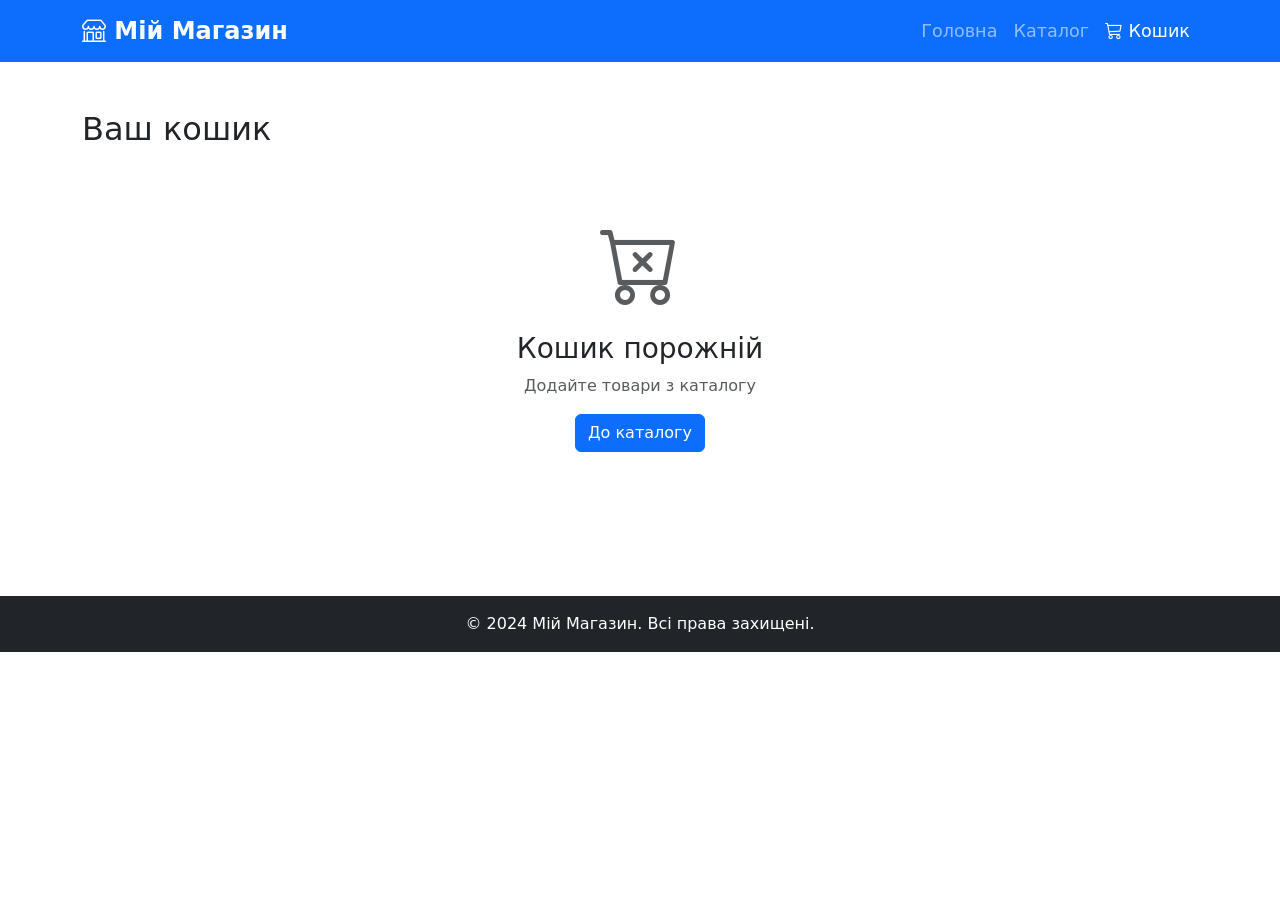
==== cart.html @ 0d8ac695 "incoming" ====
<!DOCTYPE html>
<html lang="uk">
<head>
    <meta charset="UTF-8">
    <meta name="viewport" content="width=device-width, initial-scale=1.0">
    <title>Кошик</title>
    <link href="https://cdn.jsdelivr.net/npm/bootstrap@5.3.0/dist/css/bootstrap.min.css" rel="stylesheet">
    <link rel="stylesheet" href="https://cdn.jsdelivr.net/npm/bootstrap-icons@1.10.0/font/bootstrap-icons.css">
     <link rel="stylesheet" href="styles/style.css">
</head>
<body>
    <!-- Навігація -->
    <nav class="navbar navbar-expand-lg navbar-dark bg-primary">
        <div class="container">
            <a class="navbar-brand" href="index.html">
                <i class="bi bi-shop"></i> Мій Магазин
            </a>
            <button class="navbar-toggler" type="button" data-bs-toggle="collapse" data-bs-target="#navbarNav">
                <span class="navbar-toggler-icon"></span>
            </button>
            <div class="collapse navbar-collapse" id="navbarNav">
                <ul class="navbar-nav ms-auto">
                    <li class="nav-item">
                        <a class="nav-link" href="index.html">Головна</a>
                    </li>
                    <li class="nav-item">
                        <a class="nav-link" href="products.html">Каталог</a>
                    </li>
                    <li class="nav-item">
                        <a class="nav-link active" href="cart.html">
                            <i class="bi bi-cart3"></i> Кошик
                            <span class="badge bg-danger" id="cart-count">0</span>
                        </a>
                    </li>
                </ul>
            </div>
        </div>
    </nav>

    <!-- Кошик -->
    <section class="py-5">
        <div class="container">
            <h2 class="mb-4">Ваш кошик</h2>
            
            <div id="cart-content">
                <!-- Вміст кошика буде додано через JavaScript -->
            </div>

            <!-- Пустий кошик -->
            <div id="empty-cart" class="text-center py-5" style="display: none;">
                <i class="bi bi-cart-x display-1 text-muted"></i>
                <h3 class="mt-3">Кошик порожній</h3>
                <p class="text-muted">Додайте товари з каталогу</p>
                <a href="products.html" class="btn btn-primary">До каталогу</a>
            </div>

            <!-- Підсумок замовлення -->
            <div id="cart-summary" class="row mt-4" style="display: none;">
                <div class="col-md-6 ms-auto">
                    <div class="card">
                        <div class="card-body">
                            <h5 class="card-title">Підсумок замовлення</h5>
                            <hr>
                            <div class="d-flex justify-content-between mb-2">
                                <span>Товарів:</span>
                                <span id="total-items">0</span>
                            </div>
                            <div class="d-flex justify-content-between mb-3">
                                <strong>Загальна сума:</strong>
                                <strong id="total-price">0 грн</strong>
                            </div>
                            <button class="btn btn-success w-100" onclick="alert('Дякуємо за замовлення!')">
                                Оформити замовлення
                            </button>
                            <button class="btn btn-outline-danger w-100 mt-2" id="clear-cart">
                                Очистити кошик
                            </button>
                        </div>
                    </div>
                </div>
            </div>
        </div>
    </section>

    <!-- Футер -->
    <footer class="bg-dark text-white text-center py-3 mt-5">
        <div class="container">
            <p class="mb-0">&copy; 2024 Мій Магазин. Всі права захищені.</p>
        </div>
    </footer>

    <script src="scripts/https://cdn.jsdelivr.net/npm/bootstrap@5.3.0/dist/js/bootstrap.bundle.min.js"></script>
    <script src="scripts/cart.js"></script>
    <script src="scripts/cart-page.js"></script>
</body>
</html>
---- styles/style.css ----
/* Загальні стилі */
body {
    min-height: 100vh;
    display: flex;
    flex-direction: column;
}

footer {
    margin-top: auto;
}

/* Стилі для карток товарів */
.product-card {
    transition: transform 0.3s ease, box-shadow 0.3s ease;
    border: 1px solid #dee2e6;
}

.product-card:hover {
    transform: translateY(-5px);
    box-shadow: 0 4px 15px rgba(0, 0, 0, 0.1);
}

.product-card img {
    height: 200px;
    object-fit: cover;
    border-bottom: 1px solid #dee2e6;
}

/* Стилі для героя */
.hero-section {
    background: linear-gradient(135deg, #667eea 0%, #764ba2 100%);
    color: white;
}

.hero-section h1 {
    color: white;
}

.hero-section .btn {
    padding: 12px 30px;
    font-size: 1.1rem;
}

/* Стилі для навігації */
.navbar-brand {
    font-size: 1.5rem;
    font-weight: bold;
}

.nav-link {
    font-size: 1.1rem;
    transition: color 0.3s ease;
}

.nav-link:hover {
    color: #ffc107 !important;
}

/* Стилі для кошика */
#cart-count {
    font-size: 0.75rem;
    padding: 2px 6px;
    border-radius: 10px;
}

/* Стилі для сторінки товару */
.product-details img {
    max-height: 500px;
    object-fit: contain;
}

/* Стилі для кошика на сторінці */
.list-group-item {
    padding: 1.5rem;
}

.quantity-input {
    max-width: 70px;
}

/* Адаптивність */
@media (max-width: 768px) {
    .product-card img {
        height: 250px;
    }
    
    .hero-section h1 {
        font-size: 2rem;
    }
    
    .list-group-item .row > div {
        margin-bottom: 1rem;
    }
    
    .list-group-item .row > div:last-child {
        margin-bottom: 0;
    }
}

/* Анімація для кнопок */
.btn {
    transition: all 0.3s ease;
}

.btn:hover {
    transform: translateY(-2px);
    box-shadow: 0 2px 8px rgba(0, 0, 0, 0.15);
}

/* Стилі для breadcrumb */
.breadcrumb {
    background-color: #f8f9fa;
    padding: 1rem;
    border-radius: 0.5rem;
}

/* Стилі для фільтрів */
.form-select,
.form-control {
    transition: border-color 0.3s ease;
}

.form-select:focus,
.form-control:focus {
    border-color: #0d6efd;
    box-shadow: 0 0 0 0.2rem rgba(13, 110, 253, 0.25);
}

/* Стилі для порожнього кошика */
#empty-cart i {
    font-size: 5rem;
}
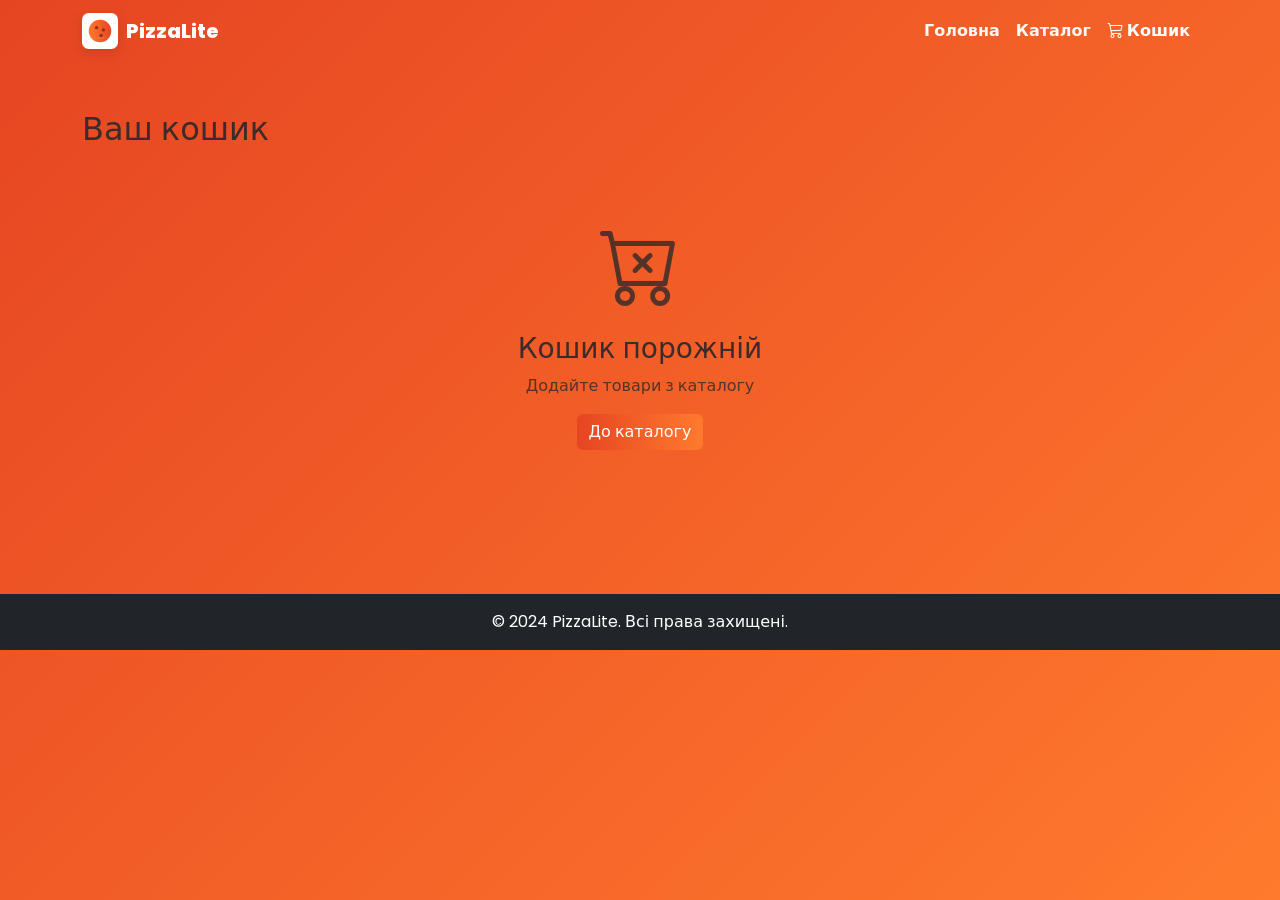
==== commit 5ff17207: "1" ====
--- a/cart.html
+++ b/cart.html
@@ -3,17 +3,19 @@
 <head>
     <meta charset="UTF-8">
     <meta name="viewport" content="width=device-width, initial-scale=1.0">
-    <title>Кошик</title>
+    <title>Кошик - PizzaLite</title>
     <link href="https://cdn.jsdelivr.net/npm/bootstrap@5.3.0/dist/css/bootstrap.min.css" rel="stylesheet">
+    <link href="https://fonts.googleapis.com/css2?family=Poppins:wght@300;400;600;700&display=swap" rel="stylesheet">
+    <link rel="icon" href="img/favicon.svg" type="image/svg+xml">
     <link rel="stylesheet" href="https://cdn.jsdelivr.net/npm/bootstrap-icons@1.10.0/font/bootstrap-icons.css">
-     <link rel="stylesheet" href="styles/style.css">
+    <link rel="stylesheet" href="styles/style.css">
 </head>
 <body>
     <!-- Навігація -->
-    <nav class="navbar navbar-expand-lg navbar-dark bg-primary">
+    <nav class="navbar navbar-expand-lg navbar-dark sticky-top" id="mainNavbar">
         <div class="container">
-            <a class="navbar-brand" href="index.html">
-                <i class="bi bi-shop"></i> Мій Магазин
+            <a class="navbar-brand d-flex align-items-center" href="index.html">
+                <img src="img/favicon.svg" alt="PizzaLite" width="36" height="36" style="margin-right:8px"> PizzaLite
             </a>
             <button class="navbar-toggler" type="button" data-bs-toggle="collapse" data-bs-target="#navbarNav">
                 <span class="navbar-toggler-icon"></span>
@@ -85,11 +87,11 @@
     <!-- Футер -->
     <footer class="bg-dark text-white text-center py-3 mt-5">
         <div class="container">
-            <p class="mb-0">&copy; 2024 Мій Магазин. Всі права захищені.</p>
+            <p class="mb-0">&copy; 2024 PizzaLite. Всі права захищені.</p>
         </div>
     </footer>
 
-    <script src="scripts/https://cdn.jsdelivr.net/npm/bootstrap@5.3.0/dist/js/bootstrap.bundle.min.js"></script>
+    <script src="https://cdn.jsdelivr.net/npm/bootstrap@5.3.0/dist/js/bootstrap.bundle.min.js"></script>
     <script src="scripts/cart.js"></script>
     <script src="scripts/cart-page.js"></script>
 </body>
--- a/styles/style.css
+++ b/styles/style.css
@@ -1,132 +1,62 @@
 /* Загальні стилі */
-body {
-    min-height: 100vh;
-    display: flex;
-    flex-direction: column;
+:root{
+    --pizza-red:#e64522;
+    --pizza-orange:#ff7a2d;
+    --accent:#ffd9b3;
+    --dark:#3b2b2b;
+    --muted:#7a7a7a;
 }
 
-footer {
-    margin-top: auto;
+*{box-sizing:border-box}
+html,body{height:100%}
+body{
+    font-family: 'Poppins', system-ui, -apple-system, 'Segoe UI', Roboto, Arial;
+    margin:0;padding:0;
+    color:var(--dark);
+    min-height:100vh;
+    display:flex;flex-direction:column;
+    /* Red-orange background gradient for the whole site */
+    background: linear-gradient(135deg, var(--pizza-red) 0%, var(--pizza-orange) 100%);
 }
 
-/* Стилі для карток товарів */
-.product-card {
-    transition: transform 0.3s ease, box-shadow 0.3s ease;
-    border: 1px solid #dee2e6;
-}
+/* Navbar override to fit theme */
+#mainNavbar{background:transparent}
+.navbar-brand{font-weight:800;color:#fff}
+.nav-link{color:rgba(255,255,255,0.95);font-weight:600}
+.nav-link:hover{color:var(--accent) !important}
+/* Logo spacing */
+.navbar-brand img{border-radius:4px;box-shadow:0 4px 12px rgba(0,0,0,0.12)}
 
-.product-card:hover {
-    transform: translateY(-5px);
-    box-shadow: 0 4px 15px rgba(0, 0, 0, 0.1);
-}
+/* Hero */
+.hero-section{position:relative;min-height:560px;display:flex;align-items:center;color:#fff}
+.hero-section .container{z-index:2}
+.hero-section::before{content:"";position:absolute;left:0;right:0;top:0;bottom:0;background:linear-gradient(180deg,rgba(0,0,0,0.15),rgba(0,0,0,0.35));}
+.hero-section h1{font-size:3rem;font-weight:800;text-shadow:0 8px 30px rgba(0,0,0,0.35)}
+.hero-section p.lead{opacity:.95}
 
-.product-card img {
-    height: 200px;
-    object-fit: cover;
-    border-bottom: 1px solid #dee2e6;
-}
+/* Buttons styled red-orange */
+.btn-primary{background:linear-gradient(90deg,var(--pizza-red),var(--pizza-orange));border:none;color:#fff}
+.btn-primary:hover{filter:brightness(.95);transform:translateY(-2px)}
+.btn-outline-light{border-color:rgba(255,255,255,0.18);color:rgba(255,255,255,0.95)}
 
-/* Стилі для героя */
-.hero-section {
-    background: linear-gradient(135deg, #667eea 0%, #764ba2 100%);
-    color: white;
-}
+/* Product cards - neutral background to contrast with red-orange site */
+.product-card{border-radius:12px;background:#fff;padding:0;box-shadow:0 10px 30px rgba(0,0,0,0.14);overflow:hidden;position:relative}
+.product-card img{height:200px;object-fit:cover;width:100%}
+.card-body{padding:1rem}
+.product-title{font-weight:700;color:var(--dark);margin-bottom:.5rem}
+.product-price{color:var(--pizza-red);font-weight:800}
+.product-badge{position:absolute;left:12px;top:12px;background:var(--pizza-orange);color:#fff;padding:6px 10px;border-radius:8px;font-weight:700;box-shadow:0 8px 20px rgba(255,122,45,0.12)}
+.product-actions .btn{border-radius:10px}
+.product-card:hover{transform:translateY(-6px);box-shadow:0 30px 60px rgba(0,0,0,0.16)}
 
-.hero-section h1 {
-    color: white;
-}
+/* Cart count */
+#cart-count{background:#fff;color:var(--pizza-red);font-weight:700;border-radius:999px;padding:2px 8px}
 
-.hero-section .btn {
-    padding: 12px 30px;
-    font-size: 1.1rem;
-}
+/* Footer */
+footer{background:rgba(0,0,0,0.06);color:#fff}
 
-/* Стилі для навігації */
-.navbar-brand {
-    font-size: 1.5rem;
-    font-weight: bold;
-}
+/* Misc */
+.breadcrumb{background:transparent;padding:.75rem .9rem}
+.form-select,.form-control{border-radius:8px}
 
-.nav-link {
-    font-size: 1.1rem;
-    transition: color 0.3s ease;
-}
-
-.nav-link:hover {
-    color: #ffc107 !important;
-}
-
-/* Стилі для кошика */
-#cart-count {
-    font-size: 0.75rem;
-    padding: 2px 6px;
-    border-radius: 10px;
-}
-
-/* Стилі для сторінки товару */
-.product-details img {
-    max-height: 500px;
-    object-fit: contain;
-}
-
-/* Стилі для кошика на сторінці */
-.list-group-item {
-    padding: 1.5rem;
-}
-
-.quantity-input {
-    max-width: 70px;
-}
-
-/* Адаптивність */
-@media (max-width: 768px) {
-    .product-card img {
-        height: 250px;
-    }
-    
-    .hero-section h1 {
-        font-size: 2rem;
-    }
-    
-    .list-group-item .row > div {
-        margin-bottom: 1rem;
-    }
-    
-    .list-group-item .row > div:last-child {
-        margin-bottom: 0;
-    }
-}
-
-/* Анімація для кнопок */
-.btn {
-    transition: all 0.3s ease;
-}
-
-.btn:hover {
-    transform: translateY(-2px);
-    box-shadow: 0 2px 8px rgba(0, 0, 0, 0.15);
-}
-
-/* Стилі для breadcrumb */
-.breadcrumb {
-    background-color: #f8f9fa;
-    padding: 1rem;
-    border-radius: 0.5rem;
-}
-
-/* Стилі для фільтрів */
-.form-select,
-.form-control {
-    transition: border-color 0.3s ease;
-}
-
-.form-select:focus,
-.form-control:focus {
-    border-color: #0d6efd;
-    box-shadow: 0 0 0 0.2rem rgba(13, 110, 253, 0.25);
-}
-
-/* Стилі для порожнього кошика */
-#empty-cart i {
-    font-size: 5rem;
-}+@media (max-width:768px){.hero-section h1{font-size:2rem}.product-card img{height:220px}}
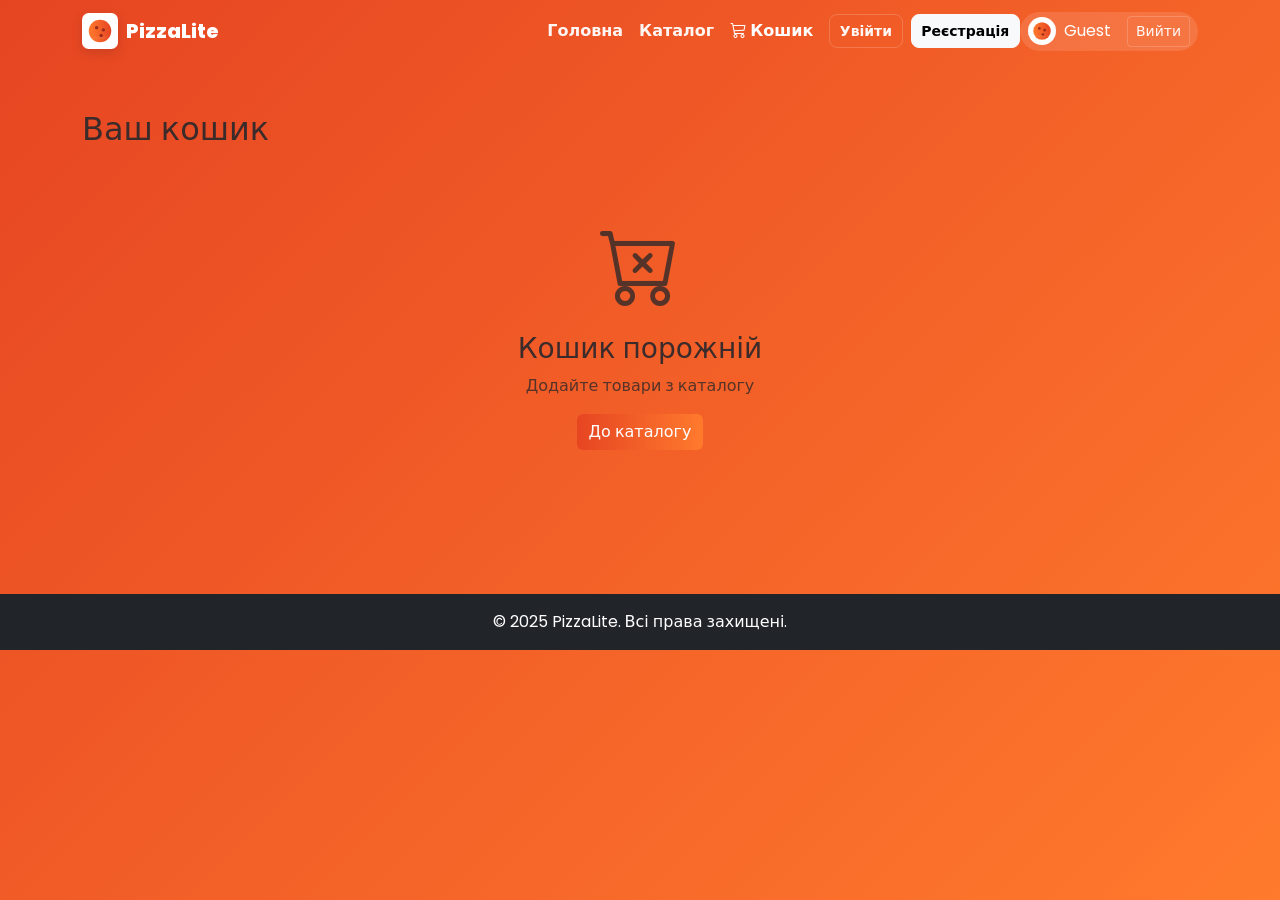
==== commit 5fcb8504: "2" ====
--- a/cart.html
+++ b/cart.html
@@ -33,6 +33,19 @@
                             <i class="bi bi-cart3"></i> Кошик
                             <span class="badge bg-danger" id="cart-count">0</span>
                         </a>
+                    </li>
+                    <li class="nav-item d-flex align-items-center">
+                        <button class="btn btn-outline-light btn-sm nav-login nav-auth-btn">Увійти</button>
+                    </li>
+                    <li class="nav-item d-flex align-items-center">
+                        <button class="btn btn-light btn-sm nav-register nav-auth-btn">Реєстрація</button>
+                    </li>
+                    <li class="nav-item d-flex align-items-center nav-user" style="display:none">
+                        <div class="user-badge">
+                            <img src="img/favicon.svg" alt="user">
+                            <span class="user-name">Guest</span>
+                            <button class="btn btn-sm btn-outline-light ms-2 nav-logout">Вийти</button>
+                        </div>
                     </li>
                 </ul>
             </div>
@@ -87,12 +100,73 @@
     <!-- Футер -->
     <footer class="bg-dark text-white text-center py-3 mt-5">
         <div class="container">
-            <p class="mb-0">&copy; 2024 PizzaLite. Всі права захищені.</p>
+            <p class="mb-0">&copy; 2025 PizzaLite. Всі права захищені.</p>
         </div>
     </footer>
+
+        <!-- Login Modal -->
+        <div class="modal fade auth-modal" id="loginModal" tabindex="-1" aria-hidden="true">
+            <div class="modal-dialog modal-dialog-centered">
+                <div class="modal-content">
+                    <div class="modal-header">
+                        <h5 class="modal-title">Вхід в PizzaLite</h5>
+                        <button type="button" class="btn-close" data-bs-dismiss="modal" aria-label="Close"></button>
+                    </div>
+                    <div class="modal-body">
+                        <form id="login-form">
+                            <div class="mb-3">
+                                <label class="form-label">Email</label>
+                                <input id="login-email" class="form-control" type="email" required>
+                            </div>
+                            <div class="mb-3">
+                                <label class="form-label">Пароль</label>
+                                <input id="login-pass" class="form-control" type="password" required>
+                            </div>
+                            <div class="d-flex justify-content-end">
+                                <button class="btn btn-secondary me-2" type="button" data-bs-dismiss="modal">Скасувати</button>
+                                <button class="btn btn-primary" type="submit">Увійти</button>
+                            </div>
+                        </form>
+                    </div>
+                </div>
+            </div>
+        </div>
+
+        <!-- Register Modal -->
+        <div class="modal fade auth-modal" id="registerModal" tabindex="-1" aria-hidden="true">
+            <div class="modal-dialog modal-dialog-centered">
+                <div class="modal-content">
+                    <div class="modal-header">
+                        <h5 class="modal-title">Реєстрація в PizzaLite</h5>
+                        <button type="button" class="btn-close" data-bs-dismiss="modal" aria-label="Close"></button>
+                    </div>
+                    <div class="modal-body">
+                        <form id="register-form">
+                            <div class="mb-3">
+                                <label class="form-label">Ім'я</label>
+                                <input id="reg-name" class="form-control" type="text" required>
+                            </div>
+                            <div class="mb-3">
+                                <label class="form-label">Email</label>
+                                <input id="reg-email" class="form-control" type="email" required>
+                            </div>
+                            <div class="mb-3">
+                                <label class="form-label">Пароль</label>
+                                <input id="reg-pass" class="form-control" type="password" required>
+                            </div>
+                            <div class="d-flex justify-content-end">
+                                <button class="btn btn-secondary me-2" type="button" data-bs-dismiss="modal">Скасувати</button>
+                                <button class="btn btn-primary" type="submit">Зареєструватись</button>
+                            </div>
+                        </form>
+                    </div>
+                </div>
+            </div>
+        </div>
 
     <script src="https://cdn.jsdelivr.net/npm/bootstrap@5.3.0/dist/js/bootstrap.bundle.min.js"></script>
     <script src="scripts/cart.js"></script>
     <script src="scripts/cart-page.js"></script>
+    <script src="scripts/auth.js"></script>
 </body>
 </html>
--- a/styles/style.css
+++ b/styles/style.css
@@ -28,11 +28,22 @@
 .navbar-brand img{border-radius:4px;box-shadow:0 4px 12px rgba(0,0,0,0.12)}
 
 /* Hero */
-.hero-section{position:relative;min-height:560px;display:flex;align-items:center;color:#fff}
-.hero-section .container{z-index:2}
-.hero-section::before{content:"";position:absolute;left:0;right:0;top:0;bottom:0;background:linear-gradient(180deg,rgba(0,0,0,0.15),rgba(0,0,0,0.35));}
-.hero-section h1{font-size:3rem;font-weight:800;text-shadow:0 8px 30px rgba(0,0,0,0.35)}
-.hero-section p.lead{opacity:.95}
+.hero-section{position:relative;min-height:560px;display:flex;align-items:center;color:#fff;overflow:hidden}
+.hero-section .container{z-index:2;position:relative}
+.hero-section::before{content:"";position:absolute;left:0;right:0;top:0;bottom:0;background:linear-gradient(135deg, #b83520 0%, #d64528 50%, #ff7a2d 100%);z-index:1}
+.hero-section::after{content:"";position:absolute;left:0;right:0;top:0;bottom:0;background:radial-gradient(circle at 20% 30%, rgba(255,255,255,0.1) 0%, transparent 50%), radial-gradient(circle at 80% 70%, rgba(255,255,200,0.08) 0%, transparent 50%), url('data:image/svg+xml,<svg xmlns="http://www.w3.org/2000/svg" viewBox="0 0 100 100"><circle cx="30" cy="30" r="8" fill="rgba(255,255,255,0.05)"/><circle cx="80" cy="60" r="12" fill="rgba(255,255,255,0.03)"/></svg>');background-size:200px 200px;animation:driftPattern 20s ease-in-out infinite;z-index:0}
+.hero-section h1{font-size:3rem;font-weight:800;text-shadow:0 4px 20px rgba(0,0,0,0.4);animation:fadeInDown 0.9s ease;letter-spacing:-0.5px}
+.hero-section p.lead{opacity:0.95;text-shadow:0 2px 10px rgba(0,0,0,0.3);animation:fadeInUp 0.9s ease 0.15s both}
+@keyframes driftPattern{0%{background-position:0 0}50%{background-position:50px 50px}100%{background-position:0 0}}
+@keyframes fadeInDown{from{transform:translateY(-25px);opacity:0}to{transform:translateY(0);opacity:1}}
+@keyframes fadeInUp{from{transform:translateY(25px);opacity:0}to{transform:translateY(0);opacity:1}}
+
+/* Main products panel on homepage */
+.main-products{padding-top:50px;padding-bottom:70px}
+.products-panel{background:linear-gradient(180deg, rgba(255,255,255,0.98), rgba(255,255,255,0.95));border-radius:14px}
+.section-subtitle{font-size:0.95rem;color:var(--muted)}
+.view-all{background:transparent;border:1px solid rgba(0,0,0,0.06);color:var(--dark);font-weight:700;border-radius:999px;padding:.45rem .9rem}
+.view-all:hover{transform:translateY(-2px);box-shadow:0 8px 20px rgba(0,0,0,0.06)}
 
 /* Buttons styled red-orange */
 .btn-primary{background:linear-gradient(90deg,var(--pizza-red),var(--pizza-orange));border:none;color:#fff}
@@ -41,13 +52,19 @@
 
 /* Product cards - neutral background to contrast with red-orange site */
 .product-card{border-radius:12px;background:#fff;padding:0;box-shadow:0 10px 30px rgba(0,0,0,0.14);overflow:hidden;position:relative}
-.product-card img{height:200px;object-fit:cover;width:100%}
+.product-card img{height:220px;object-fit:cover;width:100%}
 .card-body{padding:1rem}
 .product-title{font-weight:700;color:var(--dark);margin-bottom:.5rem}
 .product-price{color:var(--pizza-red);font-weight:800}
 .product-badge{position:absolute;left:12px;top:12px;background:var(--pizza-orange);color:#fff;padding:6px 10px;border-radius:8px;font-weight:700;box-shadow:0 8px 20px rgba(255,122,45,0.12)}
 .product-actions .btn{border-radius:10px}
 .product-card:hover{transform:translateY(-6px);box-shadow:0 30px 60px rgba(0,0,0,0.16)}
+
+/* Ensure uniform card heights to avoid jagged rows */
+.product-card{display:flex;flex-direction:column}
+.product-card .card-img-top{flex-shrink:0}
+.product-card .card-body{flex:1;display:flex;flex-direction:column}
+.product-card .card-body .mt-auto{margin-top:auto}
 
 /* Cart count */
 #cart-count{background:#fff;color:var(--pizza-red);font-weight:700;border-radius:999px;padding:2px 8px}
@@ -60,3 +77,91 @@
 .form-select,.form-control{border-radius:8px}
 
 @media (max-width:768px){.hero-section h1{font-size:2rem}.product-card img{height:220px}}
+
+@media (max-width:768px){
+    .products-panel{padding:1rem}
+    .product-card img{height:200px}
+    .view-all{padding:.35rem .6rem}
+}
+
+/* Price filter small styling */
+.price-filter{background:rgba(255,255,255,0.95)}
+.price-filter .form-control-sm{background:#fff}
+.price-filter .btn{height:34px}
+.price-filter small{font-size:11px}
+
+/* Auth modals and buttons themed */
+.auth-modal .modal-content{border-radius:14px;background:linear-gradient(180deg,#fff,#fff);box-shadow:0 20px 50px rgba(0,0,0,0.18)}
+.auth-modal .modal-header{border-bottom:none}
+.auth-modal .modal-title{color:var(--pizza-red);font-weight:800}
+.auth-modal .form-control{border-radius:8px}
+.auth-modal .btn-primary{background:linear-gradient(90deg,var(--pizza-red),var(--pizza-orange));border:none}
+.auth-actions{display:flex;gap:.5rem;align-items:center}
+.nav-auth-btn{margin-left:.5rem;border-radius:8px;padding:.35rem .6rem;font-weight:700}
+.user-badge{display:inline-flex;align-items:center;gap:.5rem;background:rgba(255,255,255,0.12);padding:.25rem .5rem;border-radius:999px;color:#fff}
+.user-badge img{width:28px;height:28px;border-radius:50%;object-fit:cover}
+
+/* small toast notification style (simple) */
+.pl-toast{position:fixed;right:18px;bottom:18px;background:linear-gradient(90deg,var(--pizza-red),var(--pizza-orange));color:#fff;padding:.75rem 1rem;border-radius:12px;box-shadow:0 12px 30px rgba(0,0,0,0.18);z-index:1060}
+
+/* Promo announcement bar (main) */
+.promo-bar{
+    background: linear-gradient(90deg, #ff6b2d 0%, #ff4a1a 100%);
+    color: #fff;
+    padding: 10px 0;
+    box-shadow: 0 6px 18px rgba(0,0,0,0.12);
+    border-top: 4px solid rgba(255,255,255,0.06);
+}
+.promo-bar .container{display:flex;align-items:center;justify-content:space-between;gap:12px}
+.promo-left{display:flex;align-items:center;gap:12px}
+.promo-icon{width:44px;height:44px;border-radius:50%;background:rgba(255,255,255,0.12);display:inline-flex;align-items:center;justify-content:center;font-size:20px;box-shadow:inset 0 -2px 6px rgba(0,0,0,0.08)}
+.promo-title{font-weight:800;font-size:1.05rem}
+.promo-sub{opacity:0.92}
+.promo-cta{background:#fff;color:#ff4a1a;padding:.45rem .8rem;border-radius:8px;font-weight:700;box-shadow:0 8px 20px rgba(0,0,0,0.12);border:none}
+.promo-cta:hover{transform:translateY(-2px)}
+
+@media (max-width:768px){
+    .promo-bar .container{flex-direction:column;align-items:flex-start}
+    .promo-cta{align-self:stretch;text-align:center}
+    .promo-sub{font-size:0.85rem}
+}
+
+/* Product detail and cards polish */
+.product-detail{
+    display:flex;gap:32px;align-items:flex-start;align-content:flex-start;
+}
+.product-detail .product-image{flex:0 0 52%;max-width:52%}
+.product-detail .product-image img{width:100%;height:auto;border-radius:12px;box-shadow:0 18px 40px rgba(0,0,0,0.18)}
+.product-detail .product-info{flex:1;min-width:0}
+.product-detail h1{font-size:2.25rem;margin-bottom:0.5rem}
+.product-detail .meta{color:var(--muted);margin-bottom:1rem}
+.product-detail .lead{font-size:1.05rem;color:rgba(0,0,0,0.72);margin-bottom:1.25rem}
+
+.price-card{background:#fff;border-radius:12px;box-shadow:0 18px 40px rgba(0,0,0,0.08);padding:18px;margin-bottom:18px}
+.price-large{font-size:1.8rem;color:var(--pizza-red);font-weight:800;margin:0 0 8px}
+.price-actions .btn{border-radius:10px;padding:.7rem .9rem}
+
+.characteristics .card{border-radius:12px;box-shadow:0 12px 30px rgba(0,0,0,0.06)}
+
+/* Product cards grid tweaks */
+.product-card{border-radius:12px;background:#fff;padding:0;box-shadow:0 18px 40px rgba(0,0,0,0.08);overflow:hidden;transition:transform .28s ease,box-shadow .28s ease}
+.product-card:hover{transform:translateY(-8px);box-shadow:0 36px 60px rgba(0,0,0,0.14)}
+.product-card .card-body{padding:1.15rem}
+.product-card .card-title{font-weight:700;color:var(--dark);margin-bottom:.5rem}
+.product-card .card-text{color:var(--muted);font-size:0.95rem}
+.product-card .card-img-top{height:180px;object-fit:cover}
+.product-card .price-strip{display:flex;align-items:center;justify-content:space-between;padding:0.8rem 1.15rem;border-top:1px solid rgba(0,0,0,0.04)}
+.product-card .price-strip .price{font-weight:800;color:var(--pizza-red)}
+
+/* Responsive: stack on small screens */
+@media (max-width:992px){
+    .product-detail{flex-direction:column}
+    .product-detail .product-image{max-width:100%;flex-basis:auto}
+}
+
+/* Small helpers */
+.muted-block{color:var(--muted)}
+
+/* Breadcrumb and content spacing refinement */
+.breadcrumb{background:transparent;padding:.5rem 0;margin-bottom:1rem}
+
